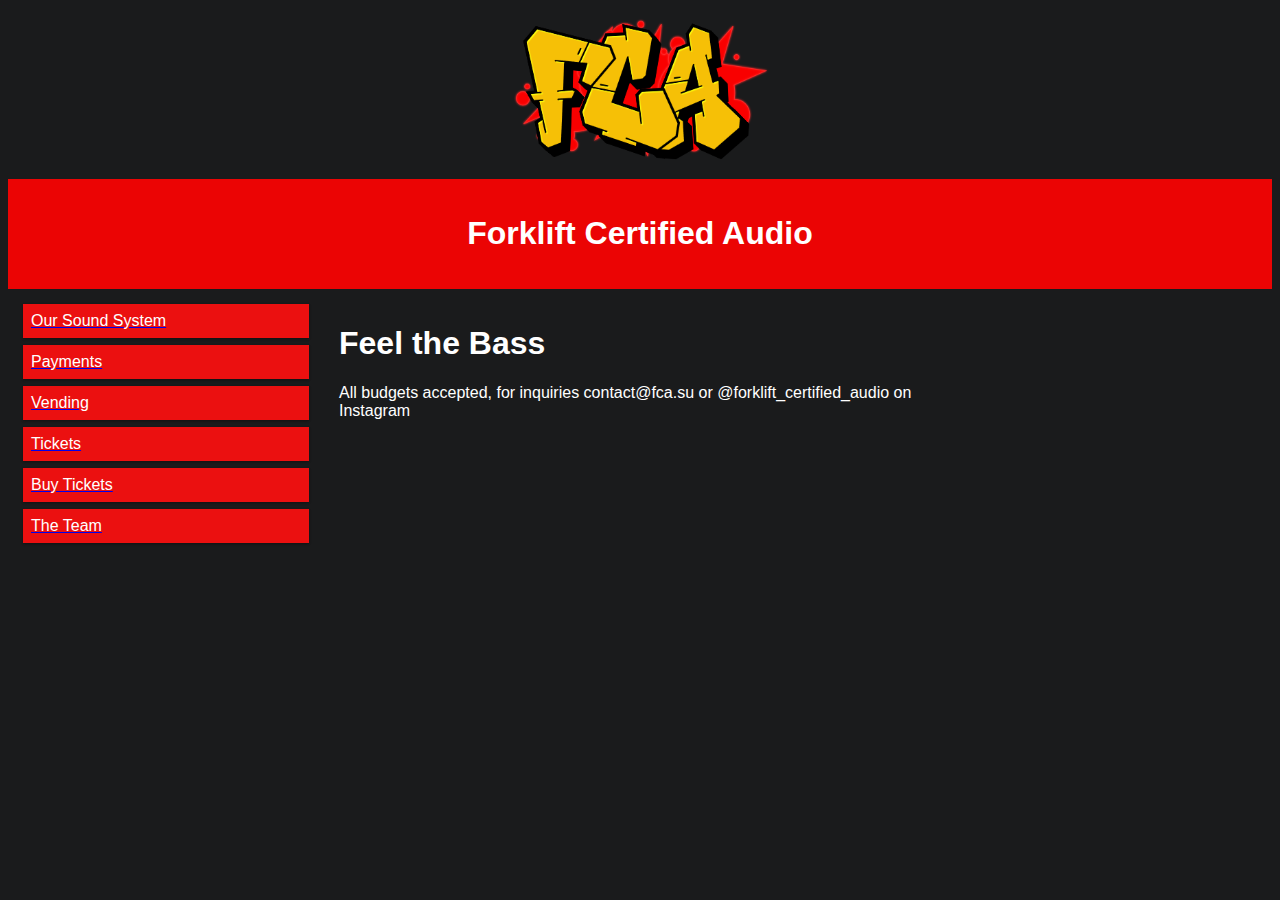
==== html/index.html @ 7f42d57e "fixed index.html" ====
<!DOCTYPE html>
<html>
<head>
  <title>FCA</title>
  <meta name="viewport" content="width=device-width, initial-scale=1.0">
  <link rel="stylesheet" href="styles.css">
</head>
<style>
  * {
  box-sizing: border-box;
}
.row::after {
  content: "";
  clear: both;
  display: table;
}
[class*="col-"] {
  float: left;
  padding: 15px;
}
.centered {
      text-align: center;
    }

html {
  font-family: "Lucida Sans", sans-serif;
}

.header {
  background-color: #eb0404;
  color: #ffffff;
  padding: 15px;
}

.menu ul {
  list-style-type: none;
  margin: 0;
  padding: 0;
}

.menu li {
  padding: 8px;
  margin-bottom: 7px;
  background-color: #eb1010;
  color: #ffffff;
  box-shadow: 0 1px 3px rgba(0,0,0,0.12), 0 1px 2px rgba(0,0,0,0.24);
}

.menu li:hover {
  background-color: #db3d28;
}

.aside {
  background-color: #db3d28;
  padding: 15px;
  color: #ffffff;
  text-align: center;
  font-size: 14px;
  box-shadow: 0 1px 3px rgba(0,0,0,0.12), 0 1px 2px rgba(0,0,0,0.24);
}


.body {
  color: #ffffff;
}
/* For mobile phones: */
[class*="col-"] {
  width: 100%;
}

@media only screen and (min-width: 600px) {
  /* For tablets: */
  .col-s-1 {width: 8.33%;}
  .col-s-2 {width: 16.66%;}
  .col-s-3 {width: 25%;}
  .col-s-4 {width: 33.33%;}
  .col-s-5 {width: 41.66%;}
  .col-s-6 {width: 50%;}
  .col-s-7 {width: 58.33%;}
  .col-s-8 {width: 66.66%;}
  .col-s-9 {width: 75%;}
  .col-s-10 {width: 83.33%;}
  .col-s-11 {width: 91.66%;}
  .col-s-12 {width: 100%;}
}
@media only screen and (min-width: 768px) {
  /* For desktop: */
  .col-1 {width: 8.33%;}
  .col-2 {width: 16.66%;}
  .col-3 {width: 25%;}
  .col-4 {width: 33.33%;}
  .col-5 {width: 41.66%;}
  .col-6 {width: 50%;}
  .col-7 {width: 58.33%;}
  .col-8 {width: 66.66%;}
  .col-9 {width: 75%;}
  .col-10 {width: 83.33%;}
  .col-11 {width: 91.66%;}
  .col-12 {width: 100%;}
}
  body {
    background-color: #1a1b1c;
  }
  img {
      display: block;
      margin: 0 auto; /* Center the image */
    }
</style>
<body>
  <a href="index.html"><img src="img\FCA.PNG" alt="FCA"></a>
  <div class="header">
    <h1 class="centered">Forklift Certified Audio</h1>
  </div>
  
  <div class="row">
    <div class="col-3 col-s-3 menu">
      <ul>
        <a href="system.html" ><li> Our Sound System</li></a>

      <a href="payment.html">  <li>Payments</li></a>
        <a href="vend.html" ><li>Vending</li></a>
        <a href="tick.html" ><li>Tickets</li></a>
        <a href="buytick.html" ><li>Buy Tickets</li></a>
        <a href="team.html" ><li>The Team</li></a>

      </ul>
    </div>
  
    <div class="col-6 col-s-9">
      <h1 class="body">Feel the Bass</h1>
      <p class="body">All budgets accepted, for inquiries contact@fca.su or @forklift_certified_audio on Instagram</p>
    </div>
  

  

    <script src="https://static.elfsight.com/platform/platform.js" data-use-service-core defer></script>
    <div class="elfsight-app-24da0f50-0713-49bc-aacc-7b7fa44fded4" data-elfsight-app-lazy></div>
  </div>
</body>
</html>
---- html/styles.css ----
.button-container {
    display: flex;
    justify-content: center;
    align-items: center;
    height: 100vh;
  }
  
  .button {
    background-color: #f0f0f0;
    border: none;
    color: black;
    padding: 15px 32px;
    text-align: center;
    text-decoration: none;
    display: inline-block;
    font-size: 16px;
    margin: 4px 2px;
    cursor: pointer;
  }
  .container {
    display: flex;
    justify-content: center;
  }
  .button:hover {
    background-color: #ddd;
  }
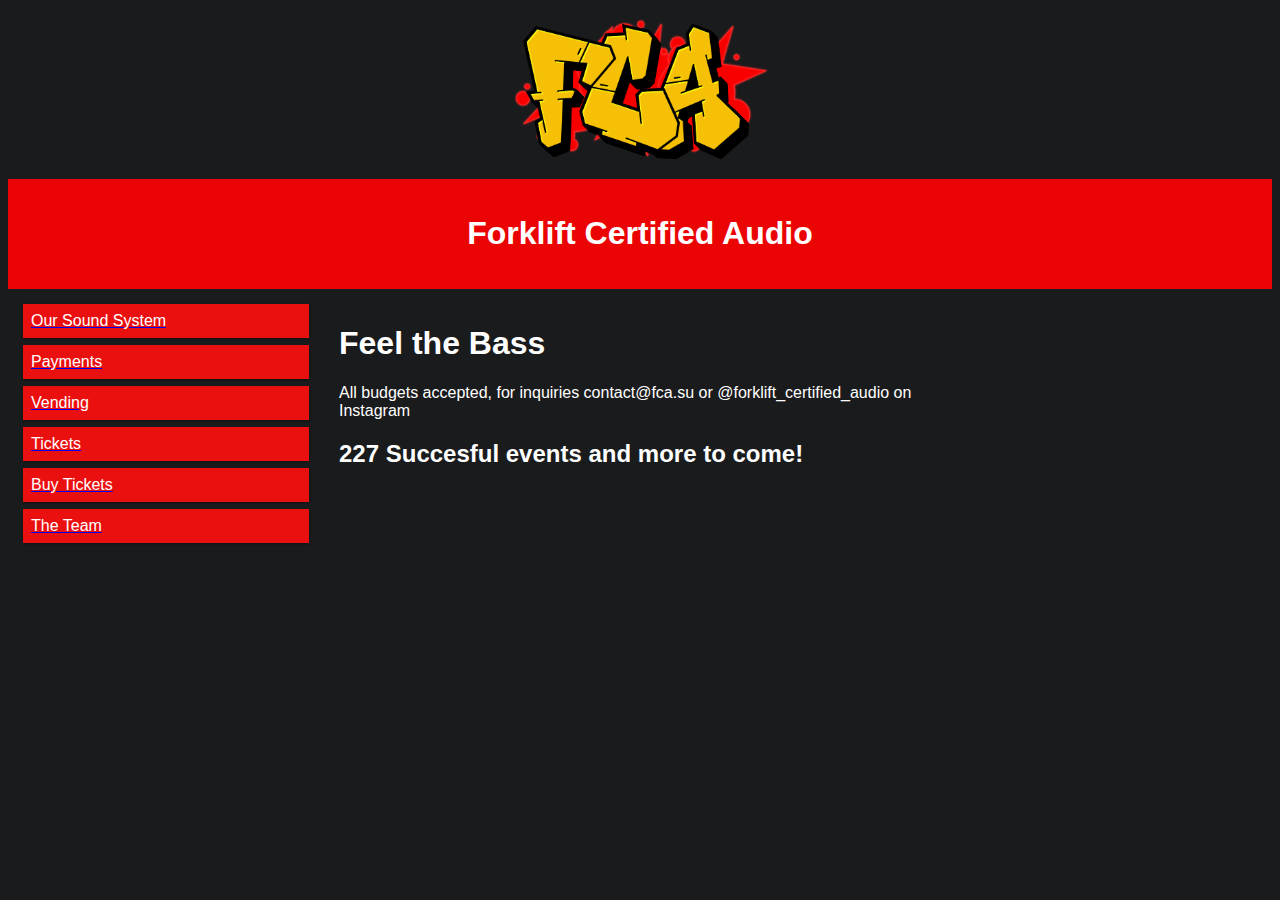
==== commit 752beee8: "227" ====
--- a/html/index.html
+++ b/html/index.html
@@ -115,9 +115,8 @@
   <div class="row">
     <div class="col-3 col-s-3 menu">
       <ul>
-        <a href="system.html" ><li> Our Sound System</li></a>
-
-      <a href="payment.html">  <li>Payments</li></a>
+        <a href="system.html"><li>Our Sound System</li></a>
+        <a href="payment.html">  <li>Payments</li></a>
         <a href="vend.html" ><li>Vending</li></a>
         <a href="tick.html" ><li>Tickets</li></a>
         <a href="buytick.html" ><li>Buy Tickets</li></a>
@@ -129,13 +128,16 @@
     <div class="col-6 col-s-9">
       <h1 class="body">Feel the Bass</h1>
       <p class="body">All budgets accepted, for inquiries contact@fca.su or @forklift_certified_audio on Instagram</p>
+      <h2 class="body">227 Succesful events and more to come!</h2>
+
     </div>
   
 
   
 
+    </div>
     <script src="https://static.elfsight.com/platform/platform.js" data-use-service-core defer></script>
-    <div class="elfsight-app-24da0f50-0713-49bc-aacc-7b7fa44fded4" data-elfsight-app-lazy></div>
+    <div class="centered"><div class="elfsight-app-24da0f50-0713-49bc-aacc-7b7fa44fded4" data-elfsight-app-lazy></div>
   </div>
 </body>
 </html>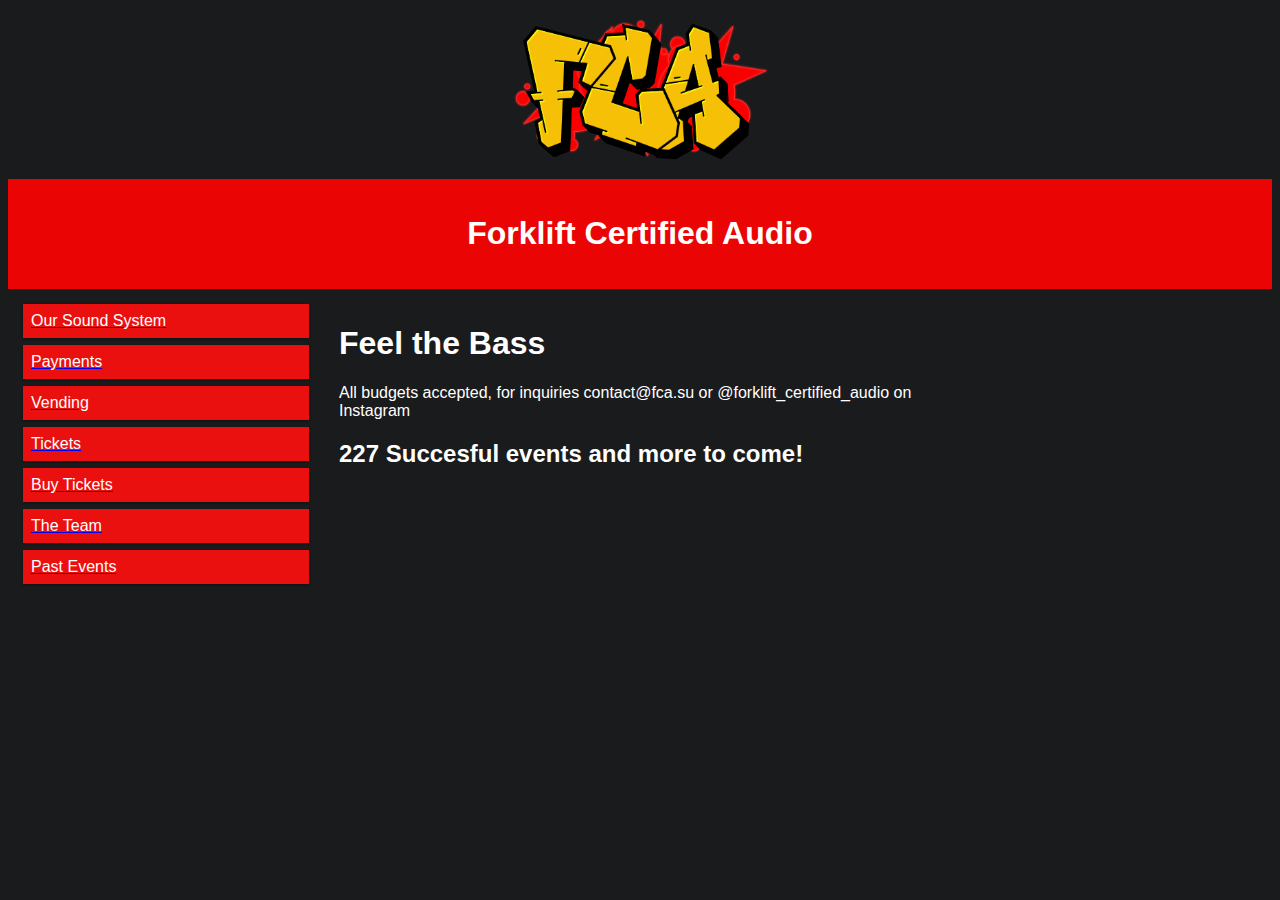
==== commit 7d96e710: "added 12hr energy" ====
--- a/html/index.html
+++ b/html/index.html
@@ -121,6 +121,7 @@
         <a href="tick.html" ><li>Tickets</li></a>
         <a href="buytick.html" ><li>Buy Tickets</li></a>
         <a href="team.html" ><li>The Team</li></a>
+        <a href="pevents.html" ><li>Past Events</li></a>
 
       </ul>
     </div>
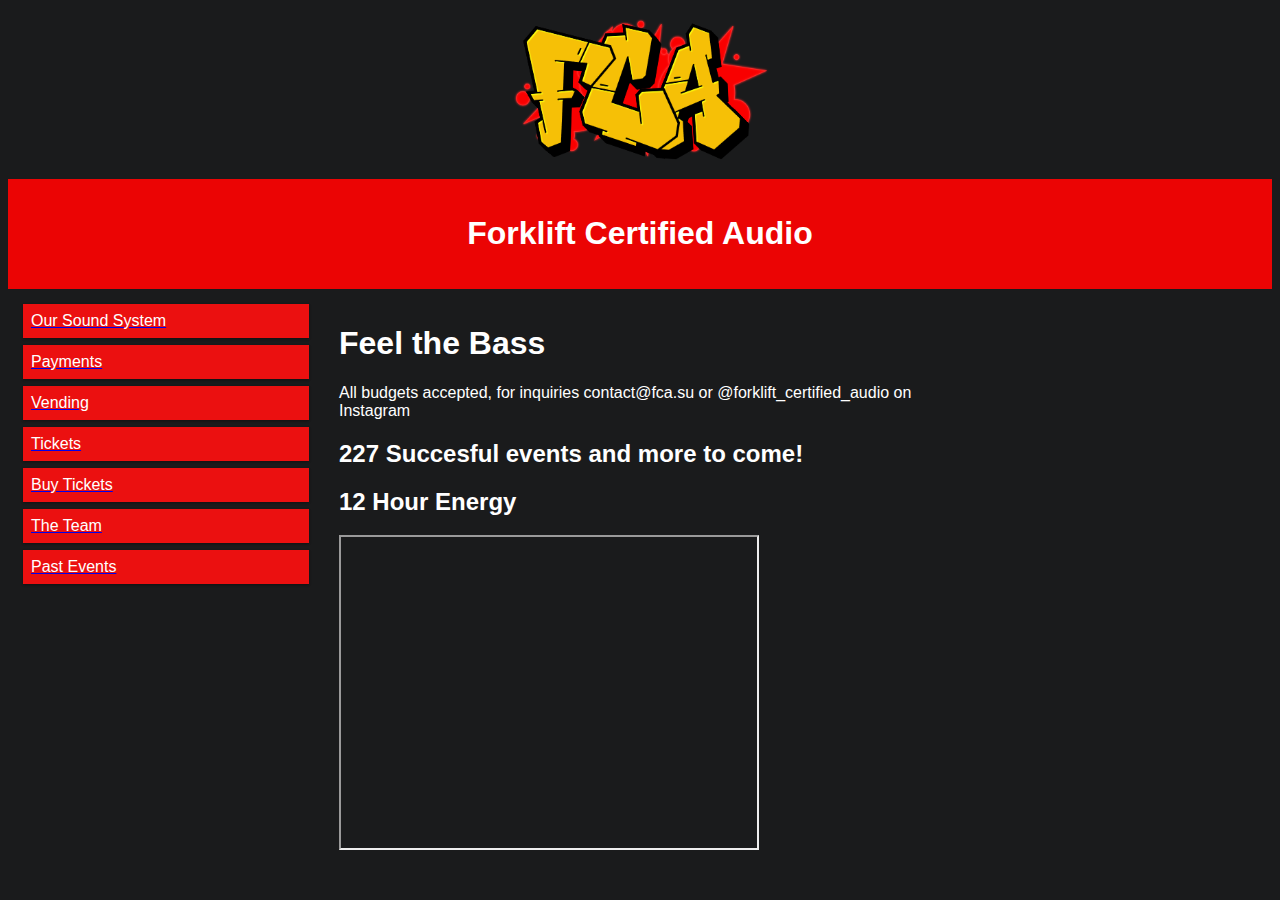
==== commit 8b55b12e: "vid to main page" ====
--- a/html/index.html
+++ b/html/index.html
@@ -130,6 +130,12 @@
       <h1 class="body">Feel the Bass</h1>
       <p class="body">All budgets accepted, for inquiries contact@fca.su or @forklift_certified_audio on Instagram</p>
       <h2 class="body">227 Succesful events and more to come!</h2>
+      <p></p>
+      <p></p>
+      <h2 class="body">12 Hour Energy</h2>
+      <p class="body"> <iframe width="420" height="315"
+        src="https://www.youtube.com/embed/OySyv96cIXw">
+        </iframe> </p>
 
     </div>
   
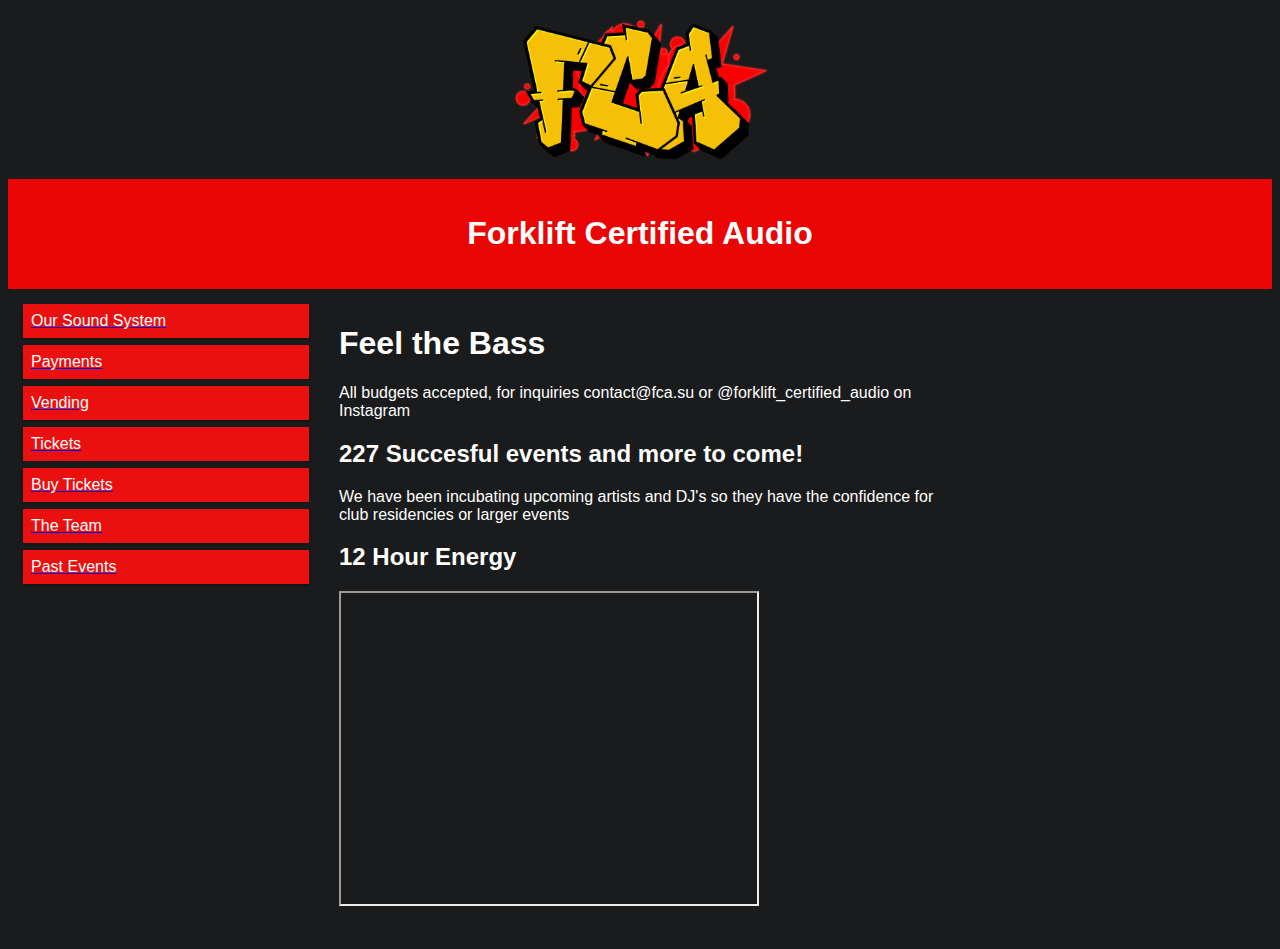
==== commit 1bc015d3: "index.html new content" ====
--- a/html/index.html
+++ b/html/index.html
@@ -130,7 +130,7 @@
       <h1 class="body">Feel the Bass</h1>
       <p class="body">All budgets accepted, for inquiries contact@fca.su or @forklift_certified_audio on Instagram</p>
       <h2 class="body">227 Succesful events and more to come!</h2>
-      <p></p>
+      <p class="body">We have been incubating upcoming artists and DJ's so they have the confidence for club residencies or larger events</p>
       <p></p>
       <h2 class="body">12 Hour Energy</h2>
       <p class="body"> <iframe width="420" height="315"
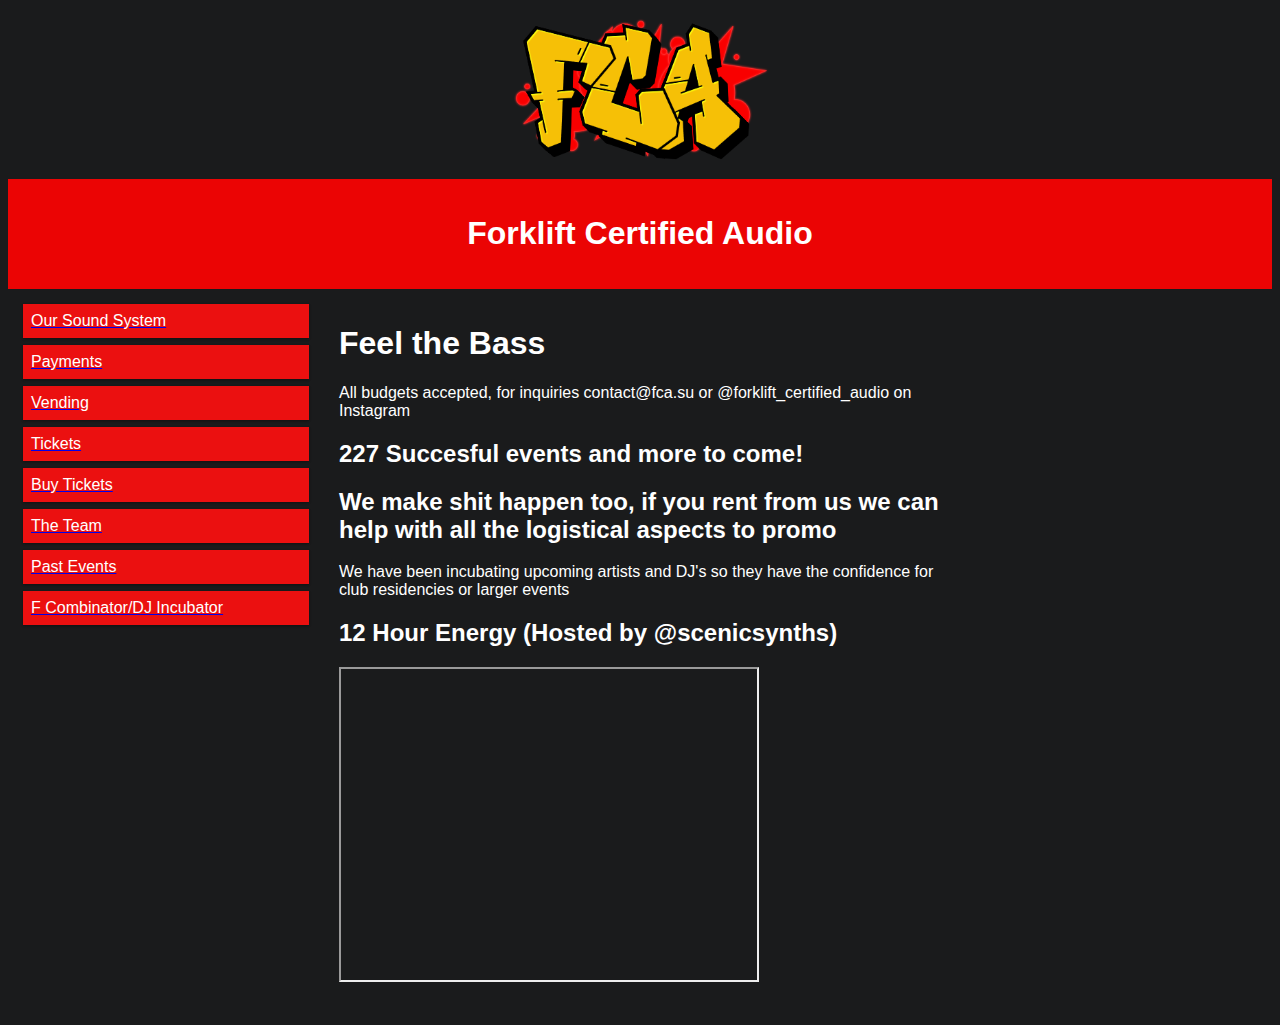
==== commit f3ae0b5c: "update" ====
--- a/html/index.html
+++ b/html/index.html
@@ -122,6 +122,7 @@
         <a href="buytick.html" ><li>Buy Tickets</li></a>
         <a href="team.html" ><li>The Team</li></a>
         <a href="pevents.html" ><li>Past Events</li></a>
+        <a href="combi.html" ><li>F Combinator/DJ Incubator</li></a>
 
       </ul>
     </div>
@@ -130,9 +131,11 @@
       <h1 class="body">Feel the Bass</h1>
       <p class="body">All budgets accepted, for inquiries contact@fca.su or @forklift_certified_audio on Instagram</p>
       <h2 class="body">227 Succesful events and more to come!</h2>
+      <h2 class="body">We make shit happen too, if you rent from us we can help with all the logistical aspects to promo</h2>
+
       <p class="body">We have been incubating upcoming artists and DJ's so they have the confidence for club residencies or larger events</p>
       <p></p>
-      <h2 class="body">12 Hour Energy</h2>
+      <h2 class="body">12 Hour Energy (Hosted by @scenicsynths)</h2>
       <p class="body"> <iframe width="420" height="315"
         src="https://www.youtube.com/embed/OySyv96cIXw">
         </iframe> </p>
